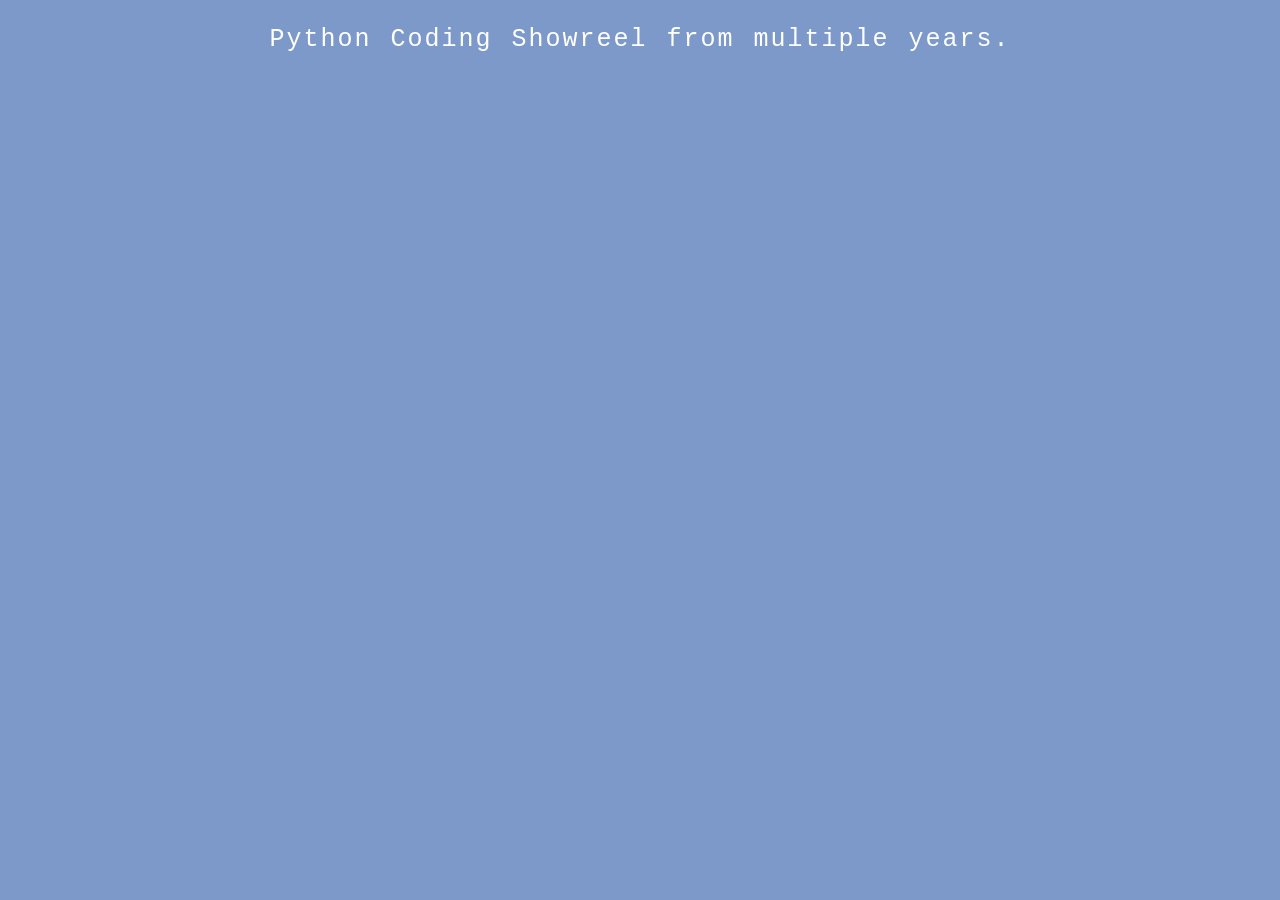
==== python_showreel.html @ f1672049 "Create python_showreel.html" ====
<!DOCTYPE html>
<html lang="en">
<head>
  <style>
    body{
      background: #7D99C9;
      color: white;
      text-align: center;
      font-family: "Courier New", Courier, monospace;
      font-size: 25px;
      letter-spacing: 2px;
      word-spacing: 2px;
      colour: #000000
      font-weight: normal;
      text-decoration: none;
      font-style: normal;
      font-variant: normal;
      text-transform: none;
    }
  </style>
  <meta charset="utf-8">
  <title>Pixielled — Games Development</title>
</head>
<body>
    <p> Python Coding Showreel from multiple years. </p>
</body>
</html>
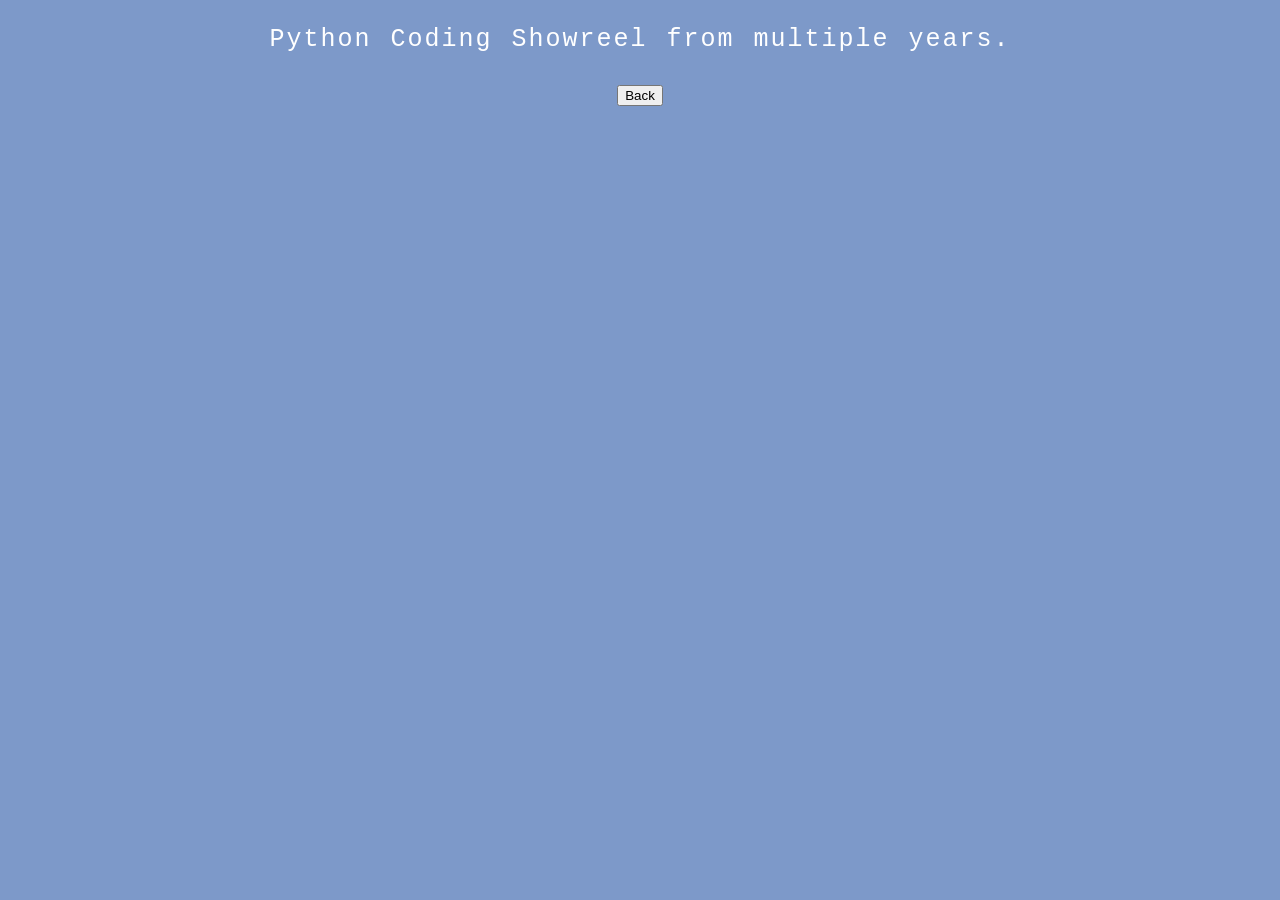
==== commit 9cc54d09: "adding back button to python.showreel.html" ====
--- a/python_showreel.html
+++ b/python_showreel.html
@@ -23,5 +23,6 @@
 </head>
 <body>
     <p> Python Coding Showreel from multiple years. </p>
+    <p> <button onclick="window.location='index.html'"> Back </button> </p>
 </body>
 </html>
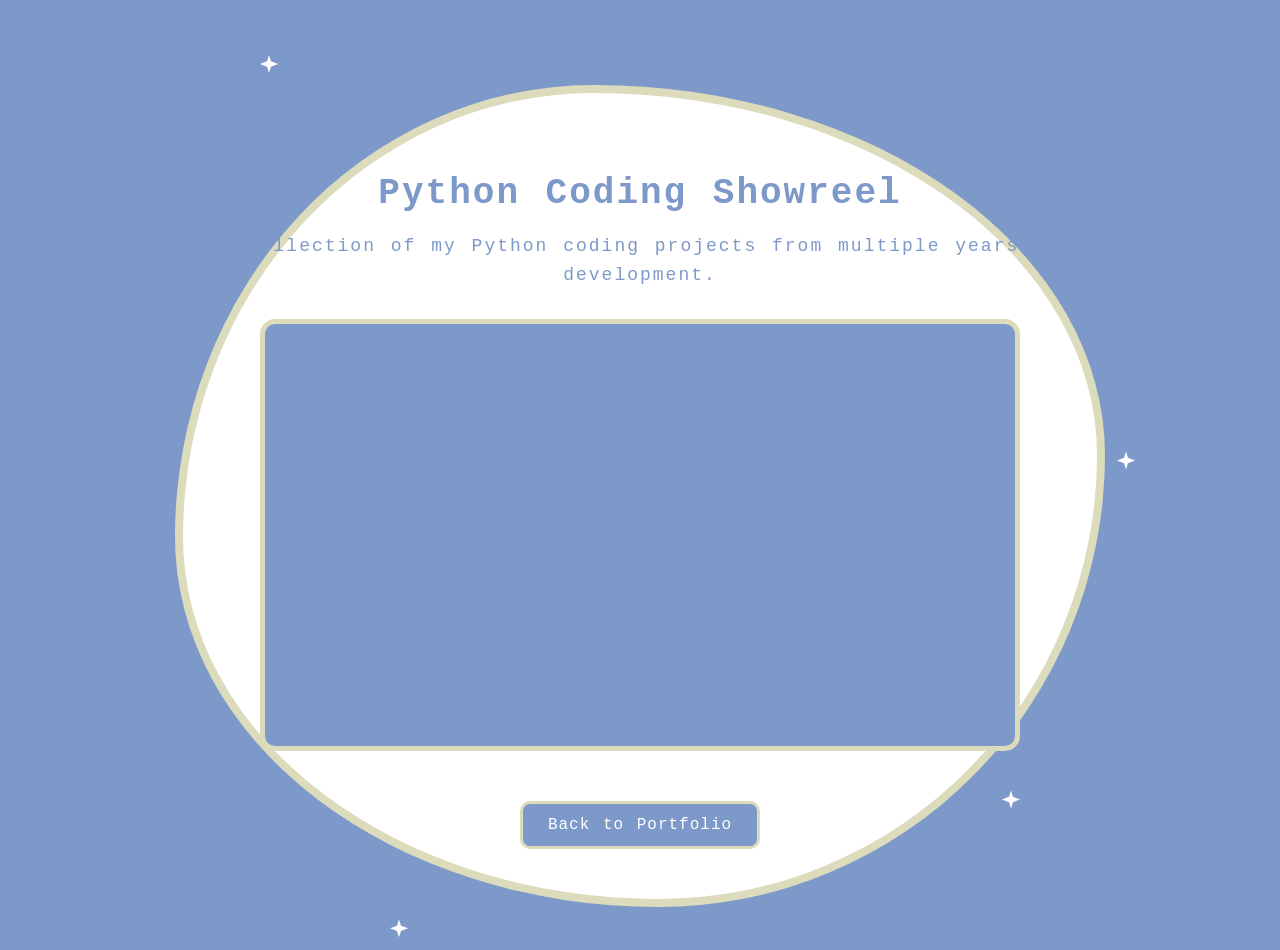
==== commit a494a9af: "Update python_showreel.html Fixing this page to match the others" ====
--- a/python_showreel.html
+++ b/python_showreel.html
@@ -1,28 +1,261 @@
+
 <!DOCTYPE html>
 <html lang="en">
 <head>
+  <meta charset="utf-8">
+  <meta name="viewport" content="width=device-width, initial-scale=1.0">
+
+  <title>Pixielled — Python Showreel</title>
+
   <style>
-    body{
+    /* Setting up the main page colours and font to match the rest of my portfolio */
+    body {
+      margin: 0;
+      min-height: 100vh;
       background: #7D99C9;
       color: white;
       text-align: center;
       font-family: "Courier New", Courier, monospace;
-      font-size: 25px;
+      font-size: 20px;
       letter-spacing: 2px;
       word-spacing: 2px;
-      colour: #000000
-      font-weight: normal;
+    }
+
+    /* This creates the blue border around the main content */
+    .portfolio-frame {
+      position: relative;
+      width: min(85%, 1000px);
+      margin: 50px auto;
+      padding: 35px;
+      box-sizing: border-box;
+    }
+
+    /* Adding the white wiggly container with a cream coloured border */
+    .wiggly-container {
+      position: relative;
+      z-index: 2;
+      background: #fff;
+      color: #7D99C9;
+      border: 8px solid #DCDBBB;
+      border-radius: 45% 55% 48% 52% / 55% 45% 55% 45%;
+      padding: 50px 35px;
+      animation: wiggle 6s ease-in-out infinite;
+    }
+
+    /* Making the container gently change shape so it has a playful look */
+    @keyframes wiggle {
+      0%, 100% {
+        border-radius: 45% 55% 48% 52% / 55% 45% 55% 45%;
+      }
+      50% {
+        border-radius: 55% 45% 52% 48% / 45% 55% 45% 55%;
+      }
+    }
+
+    /* Styling the main heading */
+    h1 {
+      font-size: 36px;
+      margin-bottom: 15px;
+    }
+
+    /* Keeping the description readable and spaced out */
+    .intro-text {
+      font-size: 18px;
+      line-height: 1.6;
+      margin-bottom: 30px;
+    }
+
+    /* Creating a space for my Python showreel video */
+    .video-container {
+      width: 100%;
+      max-width: 750px;
+      margin: 30px auto;
+      aspect-ratio: 16 / 9;
+      background: #7D99C9;
+      border: 5px solid #DCDBBB;
+      border-radius: 15px;
+      display: flex;
+      align-items: center;
+      justify-content: center;
+      overflow: hidden;
+    }
+
+    /* Making sure the video fits inside its container properly */
+    .showreel-video {
+      width: 100%;
+      height: 100%;
+      object-fit: contain;
+    }
+
+    /* Styling the back button so it matches the rest of my website */
+    .back-button {
+      display: inline-block;
+      margin-top: 20px;
+      padding: 12px 25px;
+      background: #7D99C9;
+      color: white;
+      border: 3px solid #DCDBBB;
+      border-radius: 10px;
+      font-family: "Courier New", Courier, monospace;
+      font-size: 16px;
+      letter-spacing: 1px;
       text-decoration: none;
-      font-style: normal;
-      font-variant: normal;
-      text-transform: none;
+      transition: transform 0.2s ease, background 0.2s ease;
+    }
+
+    /* Adding a small hover effect to make the button feel more interactive */
+    .back-button:hover {
+      background: #617FAF;
+      transform: scale(1.05);
+    }
+
+    /* These are the pixel stars that sit in the blue border around the container */
+    .pixel-star {
+      position: absolute;
+      z-index: 3;
+      width: 18px;
+      height: 18px;
+      background: #fff;
+      clip-path: polygon(
+        50% 0%, 61% 35%, 100% 50%,
+        61% 65%, 50% 100%, 39% 65%,
+        0% 50%, 39% 35%
+      );
+      animation: twinkle 2s ease-in-out infinite;
+    }
+
+    /* Making the stars blink at slightly different speeds */
+    .star-one {
+      top: 5px;
+      left: 12%;
+      animation-delay: 0s;
+    }
+
+    .star-two {
+      top: 45%;
+      right: 5px;
+      animation-delay: 0.7s;
+    }
+
+    .star-three {
+      bottom: 5px;
+      left: 25%;
+      animation-delay: 1.2s;
+    }
+
+    .star-four {
+      bottom: 15%;
+      right: 12%;
+      animation-delay: 0.4s;
+    }
+
+    /* This makes the stars fade in and out to create a twinkling effect */
+    @keyframes twinkle {
+      0%, 100% {
+        opacity: 0.3;
+        transform: scale(0.7);
+      }
+      50% {
+        opacity: 1;
+        transform: scale(1.2);
+      }
+    }
+
+    /* Adjusting the layout for tablets and smaller screens */
+    @media (max-width: 768px) {
+      .portfolio-frame {
+        width: 92%;
+        margin: 30px auto;
+        padding: 25px;
+      }
+
+      .wiggly-container {
+        padding: 40px 25px;
+      }
+
+      h1 {
+        font-size: 28px;
+      }
+
+      .intro-text {
+        font-size: 16px;
+      }
+    }
+
+    /* Making everything fit properly on mobile screens */
+    @media (max-width: 480px) {
+      body {
+        font-size: 16px;
+      }
+
+      .portfolio-frame {
+        width: 96%;
+        padding: 18px;
+        margin: 20px auto;
+      }
+
+      .wiggly-container {
+        padding: 30px 18px;
+        border-width: 6px;
+      }
+
+      h1 {
+        font-size: 23px;
+      }
+
+      .intro-text {
+        font-size: 14px;
+      }
+
+      .pixel-star {
+        width: 13px;
+        height: 13px;
+      }
+
+      .back-button {
+        font-size: 14px;
+        padding: 10px 18px;
+      }
+    }
+
+    /* Turning off the animations if someone has reduced motion enabled */
+    @media (prefers-reduced-motion: reduce) {
+      .wiggly-container,
+      .pixel-star {
+        animation: none;
+      }
     }
   </style>
-  <meta charset="utf-8">
-  <title>Pixielled — Games Development</title>
 </head>
+
 <body>
-    <p> Python Coding Showreel from multiple years. </p>
-    <p> <button onclick="window.location='index.html'"> Back </button> </p>
+
+  <main class="portfolio-frame">
+
+    <!-- These stars are inside the blue border, rather than on top of the white container -->
+    <span class="pixel-star star-one"></span>
+    <span class="pixel-star star-two"></span>
+    <span class="pixel-star star-three"></span>
+    <span class="pixel-star star-four"></span>
+
+    <section class="wiggly-container">
+
+      <h1>Python Coding Showreel</h1>
+
+      <p class="intro-text">
+        A collection of my Python coding projects from multiple years of development.
+      </p>
+
+      <!-- This is where I can add my Python showreel video -->
+      <div class="video-container">
+        <p>Your Python showreel will go here!</p>
+      </div>
+
+      <!-- This button takes the user back to the main portfolio page -->
+      <a href="index.html" class="back-button">Back to Portfolio</a>
+
+    </section>
+  </main>
+
 </body>
 </html>
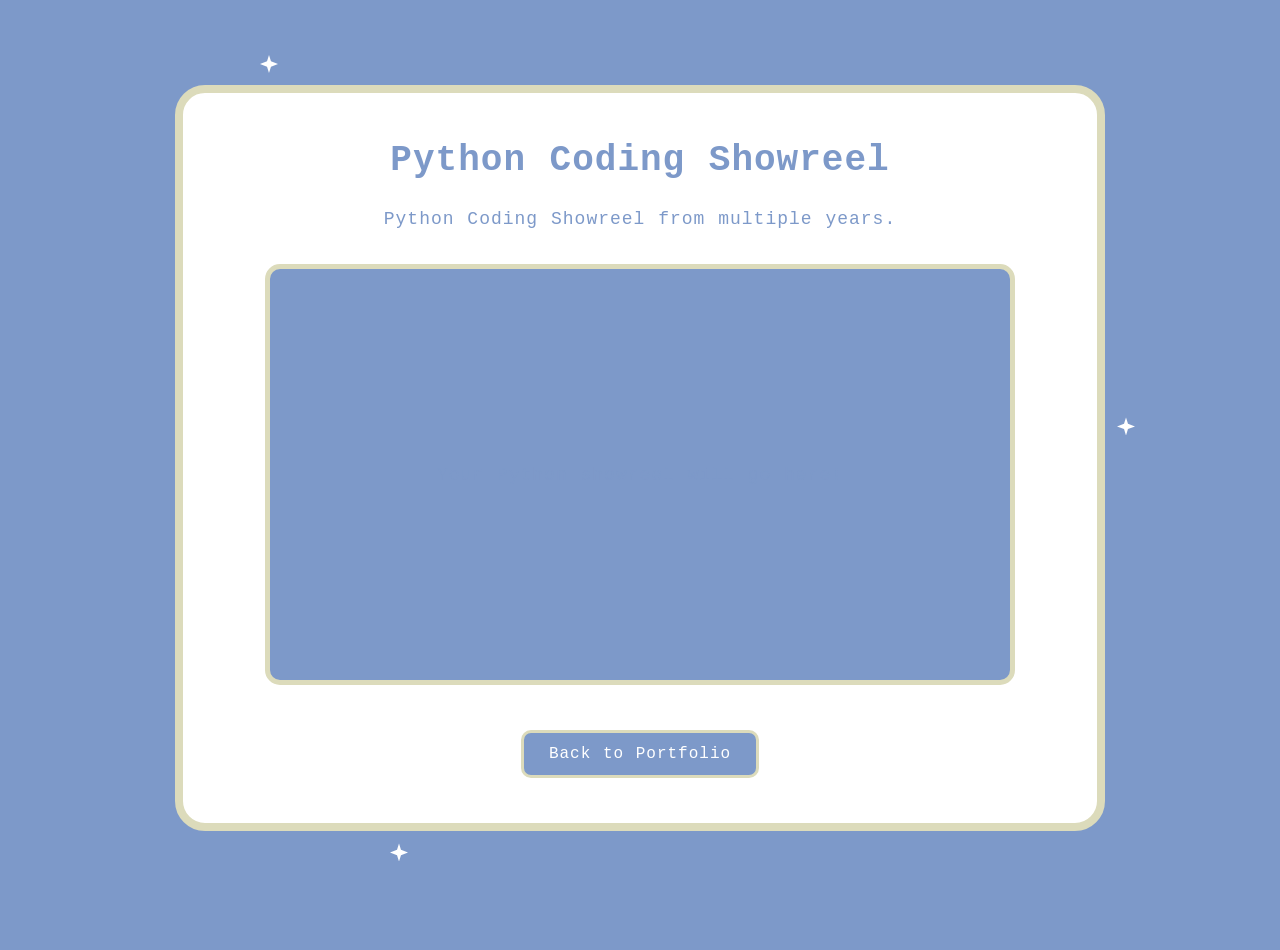
==== commit d5386ad1: "Update python_showreel.html Fix code because I made it a circle accidentally" ====
--- a/python_showreel.html
+++ b/python_showreel.html
@@ -8,7 +8,7 @@
   <title>Pixielled — Python Showreel</title>
 
   <style>
-    /* Setting up the main page colours and font to match the rest of my portfolio */
+    /* Setting the main page colours and font to match my other portfolio pages */
     body {
       margin: 0;
       min-height: 100vh;
@@ -16,81 +16,89 @@
       color: white;
       text-align: center;
       font-family: "Courier New", Courier, monospace;
-      font-size: 20px;
-      letter-spacing: 2px;
-      word-spacing: 2px;
-    }
-
-    /* This creates the blue border around the main content */
+      font-size: 18px;
+      letter-spacing: 1px;
+      word-spacing: 1px;
+    }
+
+    /* Keeping the main content wide and centred on the page */
     .portfolio-frame {
       position: relative;
-      width: min(85%, 1000px);
+      width: 90%;
+      max-width: 1000px;
       margin: 50px auto;
       padding: 35px;
       box-sizing: border-box;
     }
 
-    /* Adding the white wiggly container with a cream coloured border */
+    /* Creating the same white rounded rectangle used on my other pages */
     .wiggly-container {
       position: relative;
       z-index: 2;
-      background: #fff;
+      width: 100%;
+      box-sizing: border-box;
+      background: white;
       color: #7D99C9;
       border: 8px solid #DCDBBB;
-      border-radius: 45% 55% 48% 52% / 55% 45% 55% 45%;
-      padding: 50px 35px;
+      border-radius: 30px;
+      padding: 45px 40px;
       animation: wiggle 6s ease-in-out infinite;
     }
 
-    /* Making the container gently change shape so it has a playful look */
+    /* Making the corners move slightly without turning the container into a circle */
     @keyframes wiggle {
       0%, 100% {
-        border-radius: 45% 55% 48% 52% / 55% 45% 55% 45%;
+        border-radius: 30px 35px 30px 35px;
       }
       50% {
-        border-radius: 55% 45% 52% 48% / 45% 55% 45% 55%;
-      }
-    }
-
-    /* Styling the main heading */
+        border-radius: 35px 30px 35px 30px;
+      }
+    }
+
+    /* Making the heading fit neatly inside the container */
     h1 {
-      font-size: 36px;
-      margin-bottom: 15px;
-    }
-
-    /* Keeping the description readable and spaced out */
+      font-size: clamp(22px, 4vw, 36px);
+      line-height: 1.3;
+      margin: 0 0 20px;
+      overflow-wrap: break-word;
+    }
+
+    /* Keeping the description centred and easy to read */
     .intro-text {
-      font-size: 18px;
+      max-width: 750px;
+      margin: 0 auto 30px;
+      font-size: clamp(14px, 2vw, 18px);
       line-height: 1.6;
-      margin-bottom: 30px;
-    }
-
-    /* Creating a space for my Python showreel video */
+      overflow-wrap: break-word;
+    }
+
+    /* Adding a video area that keeps the correct widescreen shape */
     .video-container {
       width: 100%;
       max-width: 750px;
+      aspect-ratio: 16 / 9;
       margin: 30px auto;
-      aspect-ratio: 16 / 9;
       background: #7D99C9;
       border: 5px solid #DCDBBB;
       border-radius: 15px;
+      box-sizing: border-box;
       display: flex;
       align-items: center;
       justify-content: center;
       overflow: hidden;
     }
 
-    /* Making sure the video fits inside its container properly */
+    /* Making sure my video fills the space without getting stretched */
     .showreel-video {
       width: 100%;
       height: 100%;
       object-fit: contain;
     }
 
-    /* Styling the back button so it matches the rest of my website */
+    /* Styling the back button to match the rest of my website */
     .back-button {
       display: inline-block;
-      margin-top: 20px;
+      margin-top: 15px;
       padding: 12px 25px;
       background: #7D99C9;
       color: white;
@@ -100,22 +108,22 @@
       font-size: 16px;
       letter-spacing: 1px;
       text-decoration: none;
-      transition: transform 0.2s ease, background 0.2s ease;
-    }
-
-    /* Adding a small hover effect to make the button feel more interactive */
+      transition: background 0.2s ease, transform 0.2s ease;
+    }
+
+    /* Adding a small hover effect to the button */
     .back-button:hover {
       background: #617FAF;
       transform: scale(1.05);
     }
 
-    /* These are the pixel stars that sit in the blue border around the container */
+    /* Positioning the pixel stars in the blue border around the white container */
     .pixel-star {
       position: absolute;
       z-index: 3;
       width: 18px;
       height: 18px;
-      background: #fff;
+      background: white;
       clip-path: polygon(
         50% 0%, 61% 35%, 100% 50%,
         61% 65%, 50% 100%, 39% 65%,
@@ -124,11 +132,10 @@
       animation: twinkle 2s ease-in-out infinite;
     }
 
-    /* Making the stars blink at slightly different speeds */
+    /* Giving each star a different position and animation delay */
     .star-one {
       top: 5px;
       left: 12%;
-      animation-delay: 0s;
     }
 
     .star-two {
@@ -149,7 +156,7 @@
       animation-delay: 0.4s;
     }
 
-    /* This makes the stars fade in and out to create a twinkling effect */
+    /* Making the stars gently blink */
     @keyframes twinkle {
       0%, 100% {
         opacity: 0.3;
@@ -161,50 +168,34 @@
       }
     }
 
-    /* Adjusting the layout for tablets and smaller screens */
+    /* Adjusting the spacing and text for tablet screens */
     @media (max-width: 768px) {
       .portfolio-frame {
-        width: 92%;
+        width: 94%;
         margin: 30px auto;
         padding: 25px;
       }
 
       .wiggly-container {
-        padding: 40px 25px;
-      }
-
-      h1 {
-        font-size: 28px;
-      }
-
-      .intro-text {
-        font-size: 16px;
-      }
-    }
-
-    /* Making everything fit properly on mobile screens */
+        padding: 35px 25px;
+      }
+    }
+
+    /* Making sure the page still fits on smaller mobile screens */
     @media (max-width: 480px) {
       body {
-        font-size: 16px;
+        font-size: 15px;
       }
 
       .portfolio-frame {
         width: 96%;
+        margin: 20px auto;
         padding: 18px;
-        margin: 20px auto;
       }
 
       .wiggly-container {
-        padding: 30px 18px;
+        padding: 28px 16px;
         border-width: 6px;
-      }
-
-      h1 {
-        font-size: 23px;
-      }
-
-      .intro-text {
-        font-size: 14px;
       }
 
       .pixel-star {
@@ -218,7 +209,7 @@
       }
     }
 
-    /* Turning off the animations if someone has reduced motion enabled */
+    /* Stopping animations for anyone who has reduced motion enabled */
     @media (prefers-reduced-motion: reduce) {
       .wiggly-container,
       .pixel-star {
@@ -232,7 +223,7 @@
 
   <main class="portfolio-frame">
 
-    <!-- These stars are inside the blue border, rather than on top of the white container -->
+    <!-- These stars sit in the blue border, not over the white container -->
     <span class="pixel-star star-one"></span>
     <span class="pixel-star star-two"></span>
     <span class="pixel-star star-three"></span>
@@ -243,15 +234,15 @@
       <h1>Python Coding Showreel</h1>
 
       <p class="intro-text">
-        A collection of my Python coding projects from multiple years of development.
+        Python Coding Showreel from multiple years.
       </p>
 
-      <!-- This is where I can add my Python showreel video -->
+      <!-- This is the space for my Python showreel video -->
       <div class="video-container">
         <p>Your Python showreel will go here!</p>
       </div>
 
-      <!-- This button takes the user back to the main portfolio page -->
+      <!-- This link takes the user back to my main portfolio page -->
       <a href="index.html" class="back-button">Back to Portfolio</a>
 
     </section>
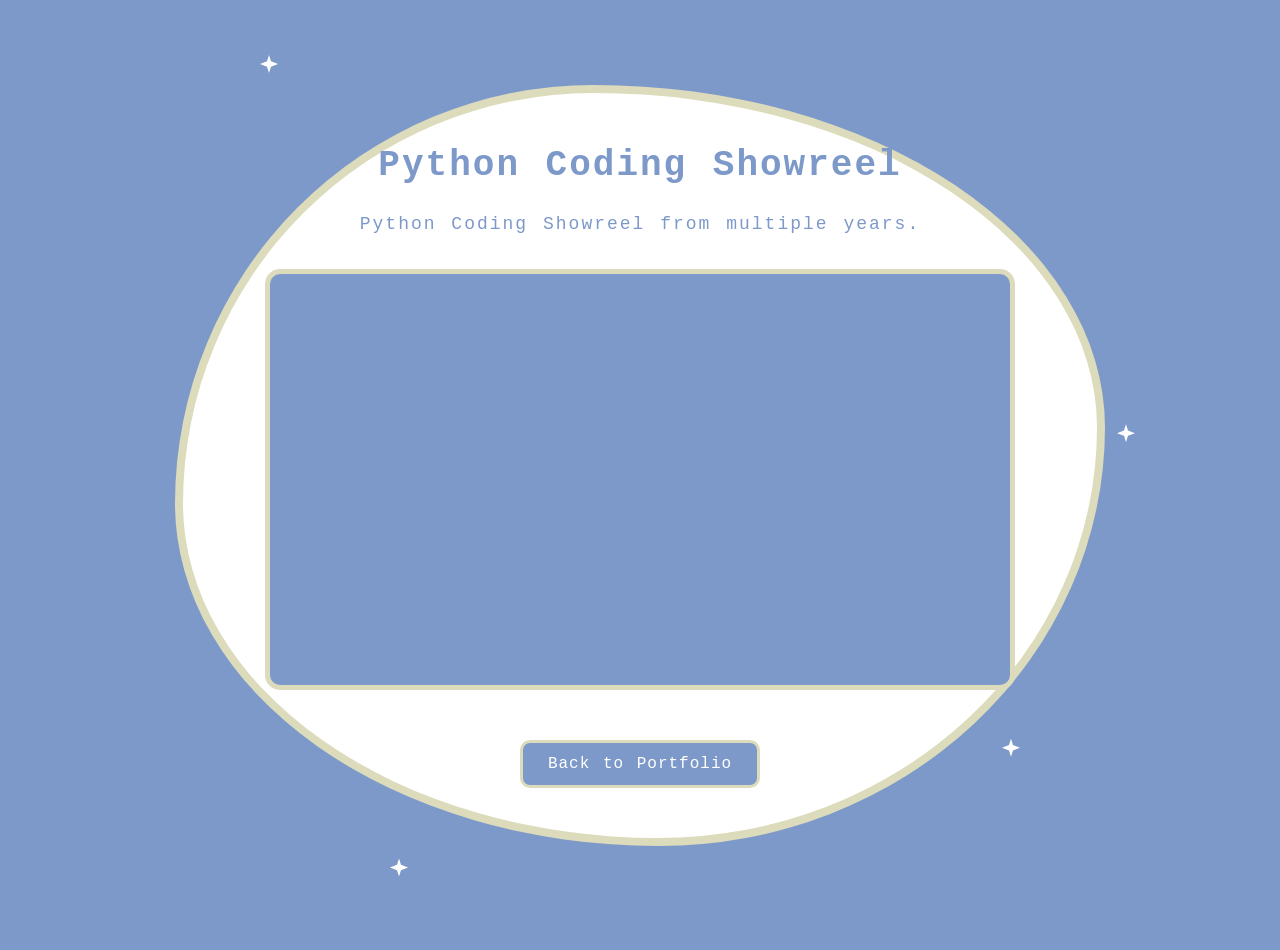
==== commit 22da62ff: "Update python_showreel.html Fix shape hopefully" ====
--- a/python_showreel.html
+++ b/python_showreel.html
@@ -8,7 +8,7 @@
   <title>Pixielled — Python Showreel</title>
 
   <style>
-    /* Setting the main page colours and font to match my other portfolio pages */
+    /* Using the same background colour and font as my other portfolio pages */
     body {
       margin: 0;
       min-height: 100vh;
@@ -16,63 +16,61 @@
       color: white;
       text-align: center;
       font-family: "Courier New", Courier, monospace;
-      font-size: 18px;
-      letter-spacing: 1px;
-      word-spacing: 1px;
-    }
-
-    /* Keeping the main content wide and centred on the page */
+      font-size: 20px;
+      letter-spacing: 2px;
+      word-spacing: 2px;
+    }
+
+    /* This creates the blue space around my main container */
     .portfolio-frame {
       position: relative;
-      width: 90%;
-      max-width: 1000px;
+      width: min(90%, 1000px);
       margin: 50px auto;
       padding: 35px;
       box-sizing: border-box;
     }
 
-    /* Creating the same white rounded rectangle used on my other pages */
+    /* Keeping the original wiggly shape from my homepage and Unreal page */
     .wiggly-container {
       position: relative;
       z-index: 2;
-      width: 100%;
-      box-sizing: border-box;
       background: white;
       color: #7D99C9;
       border: 8px solid #DCDBBB;
-      border-radius: 30px;
-      padding: 45px 40px;
+      border-radius: 45% 55% 48% 52% / 55% 45% 55% 45%;
+      padding: 50px 35px;
       animation: wiggle 6s ease-in-out infinite;
-    }
-
-    /* Making the corners move slightly without turning the container into a circle */
+      box-sizing: border-box;
+    }
+
+    /* This is the original animation that gently changes the container shape */
     @keyframes wiggle {
       0%, 100% {
-        border-radius: 30px 35px 30px 35px;
+        border-radius: 45% 55% 48% 52% / 55% 45% 55% 45%;
       }
       50% {
-        border-radius: 35px 30px 35px 30px;
-      }
-    }
-
-    /* Making the heading fit neatly inside the container */
+        border-radius: 55% 45% 52% 48% / 45% 55% 45% 55%;
+      }
+    }
+
+    /* Keeping the heading inside the container and allowing it to wrap */
     h1 {
       font-size: clamp(22px, 4vw, 36px);
       line-height: 1.3;
+      overflow-wrap: break-word;
       margin: 0 0 20px;
-      overflow-wrap: break-word;
-    }
-
-    /* Keeping the description centred and easy to read */
+    }
+
+    /* Making the showreel description fit neatly underneath the heading */
     .intro-text {
-      max-width: 750px;
+      max-width: 650px;
       margin: 0 auto 30px;
       font-size: clamp(14px, 2vw, 18px);
       line-height: 1.6;
       overflow-wrap: break-word;
     }
 
-    /* Adding a video area that keeps the correct widescreen shape */
+    /* Setting up the space where my Python showreel video will go */
     .video-container {
       width: 100%;
       max-width: 750px;
@@ -88,17 +86,17 @@
       overflow: hidden;
     }
 
-    /* Making sure my video fills the space without getting stretched */
+    /* Making sure the video fits inside the video container */
     .showreel-video {
       width: 100%;
       height: 100%;
       object-fit: contain;
     }
 
-    /* Styling the back button to match the rest of my website */
+    /* Styling the back button to match my other pages */
     .back-button {
       display: inline-block;
-      margin-top: 15px;
+      margin-top: 20px;
       padding: 12px 25px;
       background: #7D99C9;
       color: white;
@@ -108,16 +106,16 @@
       font-size: 16px;
       letter-spacing: 1px;
       text-decoration: none;
-      transition: background 0.2s ease, transform 0.2s ease;
-    }
-
-    /* Adding a small hover effect to the button */
+      transition: transform 0.2s ease, background 0.2s ease;
+    }
+
+    /* Adding a small hover effect to the back button */
     .back-button:hover {
       background: #617FAF;
       transform: scale(1.05);
     }
 
-    /* Positioning the pixel stars in the blue border around the white container */
+    /* These are the pixel stars that sit in the blue border */
     .pixel-star {
       position: absolute;
       z-index: 3;
@@ -132,7 +130,7 @@
       animation: twinkle 2s ease-in-out infinite;
     }
 
-    /* Giving each star a different position and animation delay */
+    /* Giving each star its own position around the container */
     .star-one {
       top: 5px;
       left: 12%;
@@ -156,7 +154,7 @@
       animation-delay: 0.4s;
     }
 
-    /* Making the stars gently blink */
+    /* Making the stars twinkle at different times */
     @keyframes twinkle {
       0%, 100% {
         opacity: 0.3;
@@ -168,7 +166,7 @@
       }
     }
 
-    /* Adjusting the spacing and text for tablet screens */
+    /* Adjusting the layout for tablet screens */
     @media (max-width: 768px) {
       .portfolio-frame {
         width: 94%;
@@ -177,14 +175,14 @@
       }
 
       .wiggly-container {
-        padding: 35px 25px;
-      }
-    }
-
-    /* Making sure the page still fits on smaller mobile screens */
+        padding: 40px 25px;
+      }
+    }
+
+    /* Making the page fit smaller mobile screens */
     @media (max-width: 480px) {
       body {
-        font-size: 15px;
+        font-size: 16px;
       }
 
       .portfolio-frame {
@@ -194,7 +192,7 @@
       }
 
       .wiggly-container {
-        padding: 28px 16px;
+        padding: 30px 18px;
         border-width: 6px;
       }
 
@@ -209,7 +207,7 @@
       }
     }
 
-    /* Stopping animations for anyone who has reduced motion enabled */
+    /* Turning off the animations if reduced motion is enabled */
     @media (prefers-reduced-motion: reduce) {
       .wiggly-container,
       .pixel-star {
@@ -223,7 +221,7 @@
 
   <main class="portfolio-frame">
 
-    <!-- These stars sit in the blue border, not over the white container -->
+    <!-- Placing the stars in the blue border around the white container -->
     <span class="pixel-star star-one"></span>
     <span class="pixel-star star-two"></span>
     <span class="pixel-star star-three"></span>
@@ -237,12 +235,12 @@
         Python Coding Showreel from multiple years.
       </p>
 
-      <!-- This is the space for my Python showreel video -->
+      <!-- This is where I can add my Python showreel video -->
       <div class="video-container">
         <p>Your Python showreel will go here!</p>
       </div>
 
-      <!-- This link takes the user back to my main portfolio page -->
+      <!-- Taking the user back to the main portfolio page -->
       <a href="index.html" class="back-button">Back to Portfolio</a>
 
     </section>
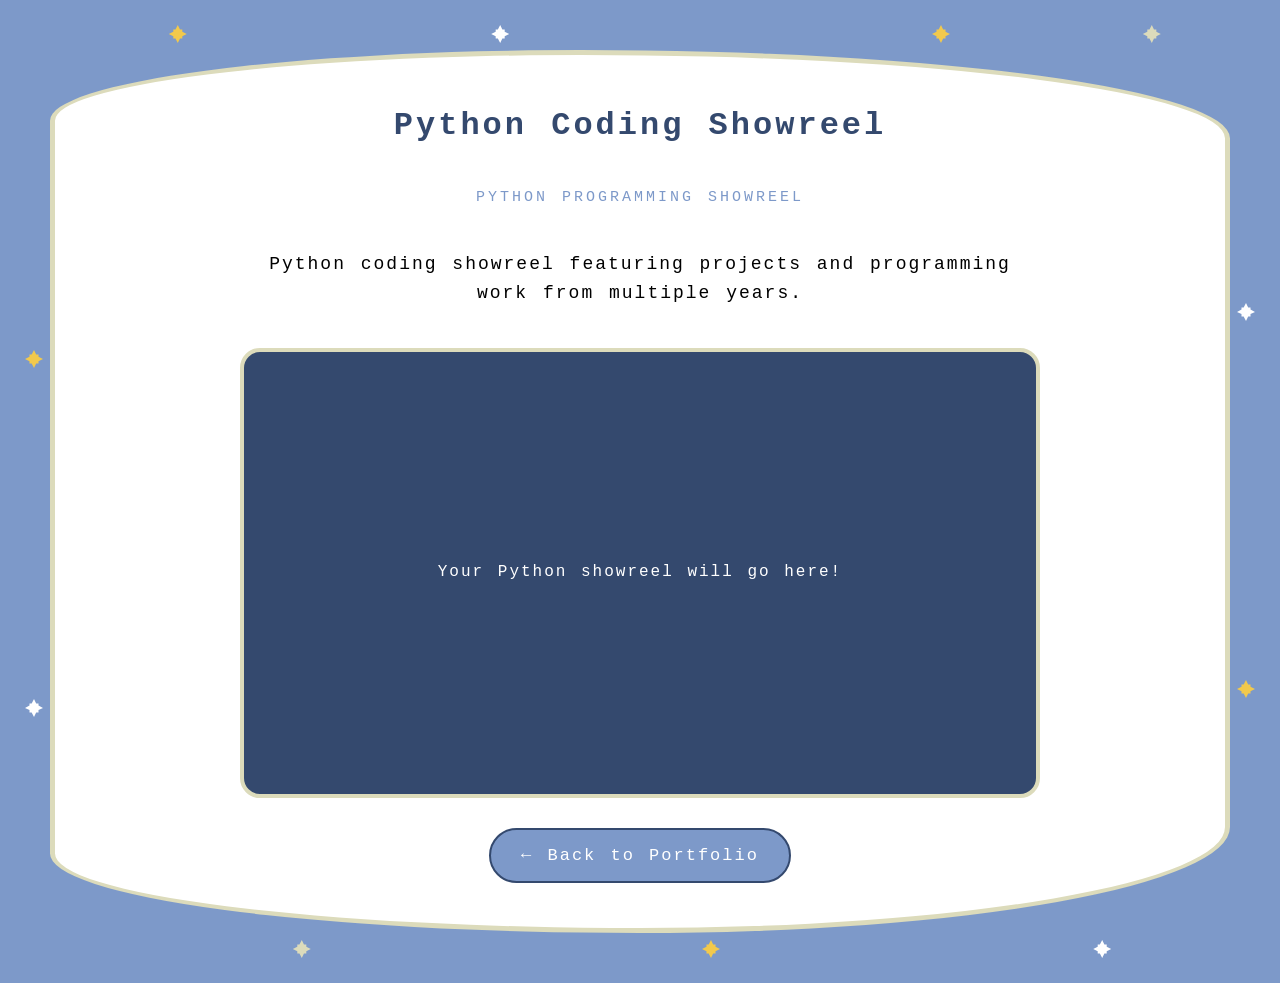
==== commit e41f47e5: "Update python_showreel.html Ideally fixing my code to look the same as the other pages" ====
--- a/python_showreel.html
+++ b/python_showreel.html
@@ -1,250 +1,347 @@
-
 <!DOCTYPE html>
 <html lang="en">
 <head>
-  <meta charset="utf-8">
+  <!-- Sets the character encoding -->
+  <meta charset="UTF-8">
+  <!-- Makes the page fit different screen sizes -->
   <meta name="viewport" content="width=device-width, initial-scale=1.0">
-
+  <!-- Sets the title shown in the browser tab -->
   <title>Pixielled — Python Showreel</title>
-
   <style>
-    /* Using the same background colour and font as my other portfolio pages */
+    /* GENERAL PAGE SETTINGS */
+    /* Removes the default spacing and makes sizing easier to control */
+    * {
+      margin: 0;
+      padding: 0;
+      box-sizing: border-box;
+    }
     body {
-      margin: 0;
       min-height: 100vh;
       background: #7D99C9;
-      color: white;
+      display: flex;
+      align-items: center;
+      justify-content: center;
+      padding: 20px;
+      overflow-x: hidden;
+      color: #000000;
       text-align: center;
       font-family: "Courier New", Courier, monospace;
       font-size: 20px;
       letter-spacing: 2px;
       word-spacing: 2px;
-    }
-
-    /* This creates the blue space around my main container */
+      line-height: 1.6;
+    }
+    /* OUTER BLUE FRAME */
+    /* Creates the blue space around the white container */
     .portfolio-frame {
       position: relative;
-      width: min(90%, 1000px);
-      margin: 50px auto;
-      padding: 35px;
-      box-sizing: border-box;
-    }
-
-    /* Keeping the original wiggly shape from my homepage and Unreal page */
+      width: 100%;
+      max-width: 1260px;
+      padding: 30px;
+    }
+    /* PIXEL STAR DESIGN */
+    /* Creates the small pixel-style stars used as decorations */
+    .pixel-star {
+      position: absolute;
+      width: 18px;
+      height: 18px;
+      background: #F2C94C;
+      /* Uses clip-path to give the stars a pixel-style shape */
+      clip-path: polygon(
+        50% 0%,
+        62% 25%,
+        75% 25%,
+        75% 37%,
+        100% 50%,
+        75% 62%,
+        75% 75%,
+        62% 75%,
+        50% 100%,
+        37% 75%,
+        25% 75%,
+        25% 62%,
+        0% 50%,
+        25% 37%,
+        25% 25%,
+        37% 25%
+      );
+      /* Makes the stars slowly fade in and out */
+      animation: star-twinkle 2s ease-in-out infinite;
+      pointer-events: none;
+      z-index: 2;
+    }
+    /* STAR POSITIONS */
+    /* Places the stars along the top of the blue frame */
+    .star-1 {
+      top: 5px;
+      left: 12%;
+      animation-delay: 0s;
+    }
+    .star-2 {
+      top: 5px;
+      left: 38%;
+      background: #ffffff;
+      animation-delay: 0.7s;
+    }
+    .star-3 {
+      top: 5px;
+      right: 25%;
+      animation-delay: 1.2s;
+    }
+    .star-4 {
+      top: 5px;
+      right: 8%;
+      background: #DCDBBB;
+      animation-delay: 0.4s;
+    }
+    /* Places two stars along the left side */
+    .star-5 {
+      left: 5px;
+      top: 35%;
+      animation-delay: 1.5s;
+    }
+    .star-6 {
+      left: 5px;
+      top: 72%;
+      background: #ffffff;
+      animation-delay: 0.9s;
+    }
+    /* Places two more stars along the right side */
+    .star-7 {
+      right: 5px;
+      top: 30%;
+      background: #ffffff;
+      animation-delay: 1.8s;
+    }
+    .star-8 {
+      right: 5px;
+      top: 70%;
+      animation-delay: 0.3s;
+    }
+    /* Adds the final stars along the bottom */
+    .star-9 {
+      bottom: 5px;
+      left: 22%;
+      background: #DCDBBB;
+      animation-delay: 0.6s;
+    }
+    .star-10 {
+      bottom: 5px;
+      left: 55%;
+      animation-delay: 1.4s;
+    }
+    .star-11 {
+      bottom: 5px;
+      right: 12%;
+      background: #ffffff;
+      animation-delay: 0.2s;
+    }
+    /* STAR TWINKLING ANIMATION */
+    /* Changes the size and visibility of each star to create a twinkling effect */
+    @keyframes star-twinkle {
+      /* Keeps the stars fully visible at the start and end */
+      0%, 100% {
+        opacity: 1;
+        transform: scale(1);
+      }
+      /* Makes the stars smaller and less visible halfway through */
+      50% {
+        opacity: 0.2;
+        transform: scale(0.6);
+      }
+    }
+    /* MAIN WHITE CONTAINER */
     .wiggly-container {
+      width: 100%;
+      min-height: 80vh;
       position: relative;
-      z-index: 2;
-      background: white;
+      display: flex;
+      flex-direction: column;
+      align-items: center;
+      justify-content: center;
+      gap: 30px;
+      padding: 45px 30px;
+      background: #ffffff;
+      /* Adds the cream-coloured border around the container */
+      border: 5px solid #DCDBBB;
+      /* Creates the uneven wiggly shape around the edges */
+      border-radius: 45% 55% 50% 50% / 8% 10% 12% 9%;
+      /* Makes the shape gently change over time */
+      animation: wiggle 6s ease-in-out infinite;
+    }
+    /* PAGE HEADING */
+    .page-title {
+      color: #34496E;
+      font-size: 32px;
+      font-weight: bold;
+      letter-spacing: 3px;
+      margin-bottom: 5px;
+    }
+    /* Adds a smaller subtitle underneath the main heading */
+    .subtitle {
       color: #7D99C9;
-      border: 8px solid #DCDBBB;
-      border-radius: 45% 55% 48% 52% / 55% 45% 55% 45%;
-      padding: 50px 35px;
-      animation: wiggle 6s ease-in-out infinite;
-      box-sizing: border-box;
-    }
-
-    /* This is the original animation that gently changes the container shape */
-    @keyframes wiggle {
-      0%, 100% {
-        border-radius: 45% 55% 48% 52% / 55% 45% 55% 45%;
-      }
-      50% {
-        border-radius: 55% 45% 52% 48% / 45% 55% 45% 55%;
-      }
-    }
-
-    /* Keeping the heading inside the container and allowing it to wrap */
-    h1 {
-      font-size: clamp(22px, 4vw, 36px);
-      line-height: 1.3;
-      overflow-wrap: break-word;
-      margin: 0 0 20px;
-    }
-
-    /* Making the showreel description fit neatly underneath the heading */
-    .intro-text {
-      max-width: 650px;
-      margin: 0 auto 30px;
-      font-size: clamp(14px, 2vw, 18px);
-      line-height: 1.6;
-      overflow-wrap: break-word;
-    }
-
-    /* Setting up the space where my Python showreel video will go */
+      font-size: 15px;
+      letter-spacing: 3px;
+    }
+    /* SHOWREEL DESCRIPTION */
+    .showreel-description {
+      max-width: 750px;
+      font-size: 18px;
+      color: #000000;
+      margin: 10px 0;
+    }
+    /* SHOWREEL VIDEO AREA */
+    /* Creates the space where my Python showreel video will be displayed */
     .video-container {
       width: 100%;
-      max-width: 750px;
+      max-width: 800px;
       aspect-ratio: 16 / 9;
-      margin: 30px auto;
-      background: #7D99C9;
-      border: 5px solid #DCDBBB;
-      border-radius: 15px;
-      box-sizing: border-box;
+      background: #34496E;
+      border: 4px solid #DCDBBB;
+      border-radius: 20px;
+      overflow: hidden;
       display: flex;
       align-items: center;
       justify-content: center;
-      overflow: hidden;
-    }
-
-    /* Making sure the video fits inside the video container */
+      color: #ffffff;
+      font-size: 16px;
+    }
+    /* Makes the video fill the container without stretching it */
     .showreel-video {
       width: 100%;
       height: 100%;
       object-fit: contain;
     }
-
-    /* Styling the back button to match my other pages */
+    /* BACK BUTTON */
     .back-button {
       display: inline-block;
-      margin-top: 20px;
-      padding: 12px 25px;
+      padding: 12px 30px;
       background: #7D99C9;
-      color: white;
-      border: 3px solid #DCDBBB;
-      border-radius: 10px;
-      font-family: "Courier New", Courier, monospace;
-      font-size: 16px;
-      letter-spacing: 1px;
+      color: #ffffff;
+      border: 2px solid #34496E;
+      border-radius: 999px;
+      font-family: inherit;
+      font-size: 17px;
+      letter-spacing: 2px;
       text-decoration: none;
-      transition: transform 0.2s ease, background 0.2s ease;
-    }
-
-    /* Adding a small hover effect to the back button */
-    .back-button:hover {
-      background: #617FAF;
-      transform: scale(1.05);
-    }
-
-    /* These are the pixel stars that sit in the blue border */
-    .pixel-star {
-      position: absolute;
-      z-index: 3;
-      width: 18px;
-      height: 18px;
-      background: white;
-      clip-path: polygon(
-        50% 0%, 61% 35%, 100% 50%,
-        61% 65%, 50% 100%, 39% 65%,
-        0% 50%, 39% 35%
-      );
-      animation: twinkle 2s ease-in-out infinite;
-    }
-
-    /* Giving each star its own position around the container */
-    .star-one {
-      top: 5px;
-      left: 12%;
-    }
-
-    .star-two {
-      top: 45%;
-      right: 5px;
-      animation-delay: 0.7s;
-    }
-
-    .star-three {
-      bottom: 5px;
-      left: 25%;
-      animation-delay: 1.2s;
-    }
-
-    .star-four {
-      bottom: 15%;
-      right: 12%;
-      animation-delay: 0.4s;
-    }
-
-    /* Making the stars twinkle at different times */
-    @keyframes twinkle {
+      cursor: pointer;
+      transition: all 0.2s ease;
+    }
+    /* Changes the button colour and position when hovered over */
+    .back-button:hover,
+    .back-button:focus-visible {
+      background: #34496E;
+      color: #ffffff;
+      transform: translateY(-3px);
+    }
+    /* Adds an outline so the button is easier to see when using a keyboard */
+    .back-button:focus-visible {
+      outline: 3px solid #000000;
+      outline-offset: 4px;
+    }
+    /* WIGGLY BORDER ANIMATION */
+    /* Changes the border-radius values to make the container look wiggly */
+    @keyframes wiggle {
       0%, 100% {
-        opacity: 0.3;
-        transform: scale(0.7);
+        border-radius: 45% 55% 50% 50% / 8% 10% 12% 9%;
       }
       50% {
-        opacity: 1;
-        transform: scale(1.2);
-      }
-    }
-
-    /* Adjusting the layout for tablet screens */
-    @media (max-width: 768px) {
+        border-radius: 50% 45% 55% 45% / 10% 8% 9% 12%;
+      }
+    }
+    /* MOBILE RESPONSIVENESS */
+    /* Changes the layout slightly for smaller screens */
+    @media (max-width: 600px) {
+      body {
+        padding: 12px;
+        font-size: 16px;
+      }
       .portfolio-frame {
-        width: 94%;
-        margin: 30px auto;
-        padding: 25px;
-      }
-
-      .wiggly-container {
-        padding: 40px 25px;
-      }
-    }
-
-    /* Making the page fit smaller mobile screens */
-    @media (max-width: 480px) {
-      body {
-        font-size: 16px;
-      }
-
-      .portfolio-frame {
-        width: 96%;
-        margin: 20px auto;
-        padding: 18px;
-      }
-
-      .wiggly-container {
-        padding: 30px 18px;
-        border-width: 6px;
-      }
-
+        padding: 22px;
+      }
+      /* Makes the stars smaller so they fit better on mobile screens */
       .pixel-star {
         width: 13px;
         height: 13px;
       }
-
+      .wiggly-container {
+        min-height: 90vh;
+        padding: 30px 18px;
+        border-width: 4px;
+        border-radius: 40% 60% 45% 55% / 6% 8% 10% 7%;
+        gap: 22px;
+      }
+      .page-title {
+        font-size: 24px;
+      }
+      .subtitle {
+        font-size: 12px;
+      }
+      .showreel-description {
+        font-size: 15px;
+      }
+      /* Makes the button easier to press on a phone */
       .back-button {
-        font-size: 14px;
-        padding: 10px 18px;
-      }
-    }
-
-    /* Turning off the animations if reduced motion is enabled */
+        width: 100%;
+        max-width: 280px;
+      }
+    }
+    /* REDUCED MOTION ACCESSIBILITY */
+    /* Stops the animations if the user has reduced motion enabled on their device */
     @media (prefers-reduced-motion: reduce) {
-      .wiggly-container,
+      .wiggly-container {
+        animation: none;
+      }
       .pixel-star {
         animation: none;
       }
+      .back-button {
+        transition: none;
+      }
     }
   </style>
 </head>
-
 <body>
-
-  <main class="portfolio-frame">
-
-    <!-- Placing the stars in the blue border around the white container -->
-    <span class="pixel-star star-one"></span>
-    <span class="pixel-star star-two"></span>
-    <span class="pixel-star star-three"></span>
-    <span class="pixel-star star-four"></span>
-
-    <section class="wiggly-container">
-
-      <h1>Python Coding Showreel</h1>
-
-      <p class="intro-text">
-        Python Coding Showreel from multiple years.
+  <!-- OUTER BLUE FRAME -->
+  <div class="portfolio-frame">
+    <!-- These are the decorative stars around the outside of the page -->
+    <span class="pixel-star star-1" aria-hidden="true"></span>
+    <span class="pixel-star star-2" aria-hidden="true"></span>
+    <span class="pixel-star star-3" aria-hidden="true"></span>
+    <span class="pixel-star star-4" aria-hidden="true"></span>
+    <span class="pixel-star star-5" aria-hidden="true"></span>
+    <span class="pixel-star star-6" aria-hidden="true"></span>
+    <span class="pixel-star star-7" aria-hidden="true"></span>
+    <span class="pixel-star star-8" aria-hidden="true"></span>
+    <span class="pixel-star star-9" aria-hidden="true"></span>
+    <span class="pixel-star star-10" aria-hidden="true"></span>
+    <span class="pixel-star star-11" aria-hidden="true"></span>
+    <!-- MAIN WHITE CONTAINER -->
+    <main class="wiggly-container">
+      <!-- Main heading for my Python showreel -->
+      <h1 class="page-title">
+        Python Coding Showreel
+      </h1>
+      <!-- Small subtitle underneath the heading -->
+      <p class="subtitle">
+        PYTHON PROGRAMMING SHOWREEL
       </p>
-
-      <!-- This is where I can add my Python showreel video -->
+      <!-- Brief description explaining what the showreel contains -->
+      <p class="showreel-description">
+        Python coding showreel featuring projects and programming work
+        from multiple years.
+      </p>
+      <!-- SHOWREEL VIDEO -->
+      <!-- I will add my Python showreel video here when it is ready -->
       <div class="video-container">
-        <p>Your Python showreel will go here!</p>
+        Your Python showreel will go here!
       </div>
-
-      <!-- Taking the user back to the main portfolio page -->
-      <a href="index.html" class="back-button">Back to Portfolio</a>
-
-    </section>
-  </main>
-
+      <!-- BACK BUTTON -->
+      <!-- Takes the visitor back to the main portfolio homepage -->
+      <a href="index.html" class="back-button">
+        ← Back to Portfolio
+      </a>
+    </main>
+  </div>
 </body>
-</html>
+</html>
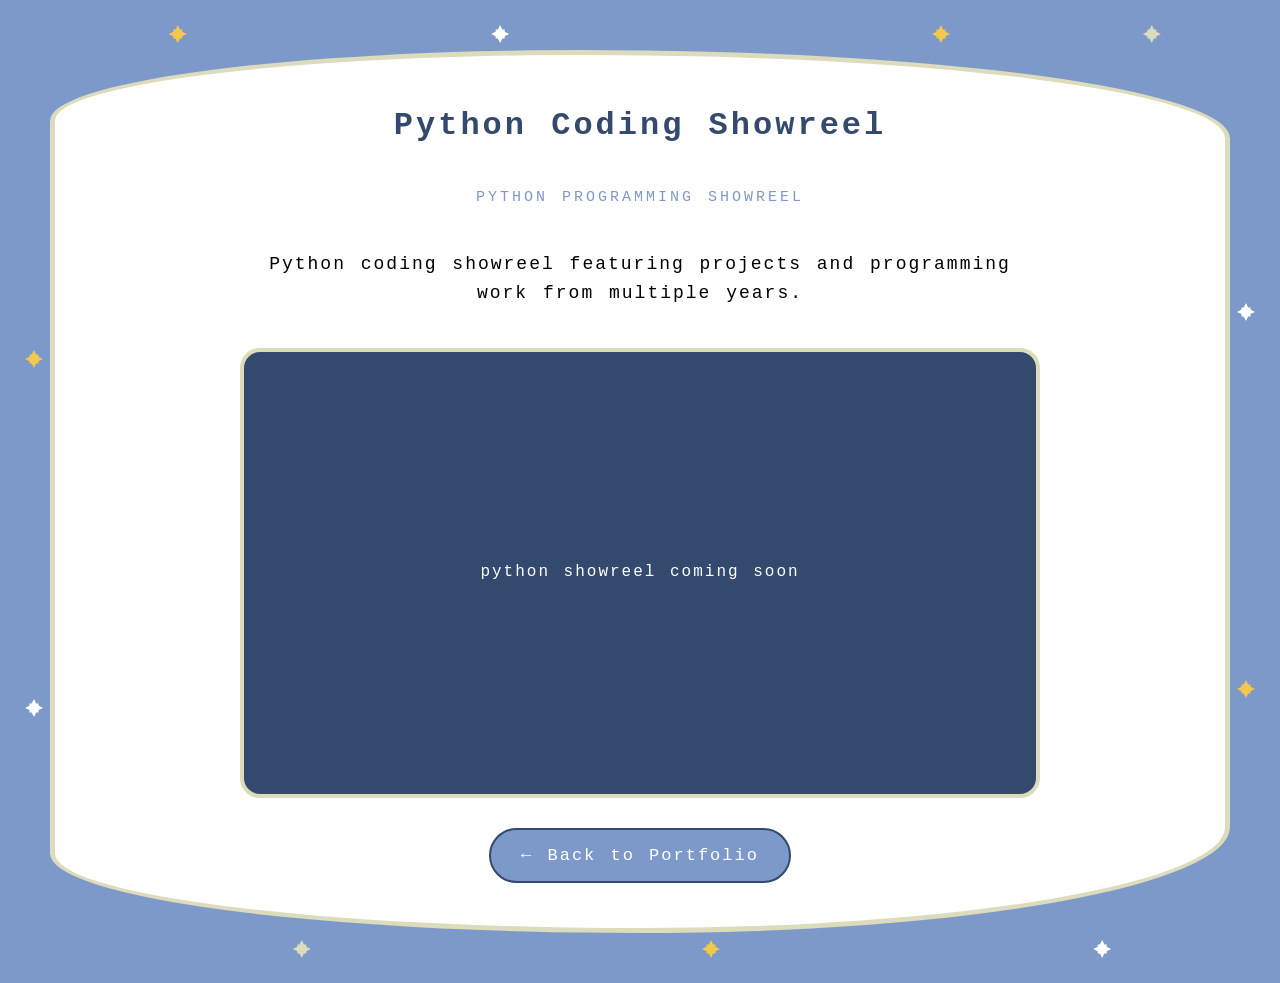
==== commit f00b6221: "Update python_showreel.html Changing some of the text where the showreel will be" ====
--- a/python_showreel.html
+++ b/python_showreel.html
@@ -334,7 +334,7 @@
       <!-- SHOWREEL VIDEO -->
       <!-- I will add my Python showreel video here when it is ready -->
       <div class="video-container">
-        Your Python showreel will go here!
+        python showreel coming soon
       </div>
       <!-- BACK BUTTON -->
       <!-- Takes the visitor back to the main portfolio homepage -->
